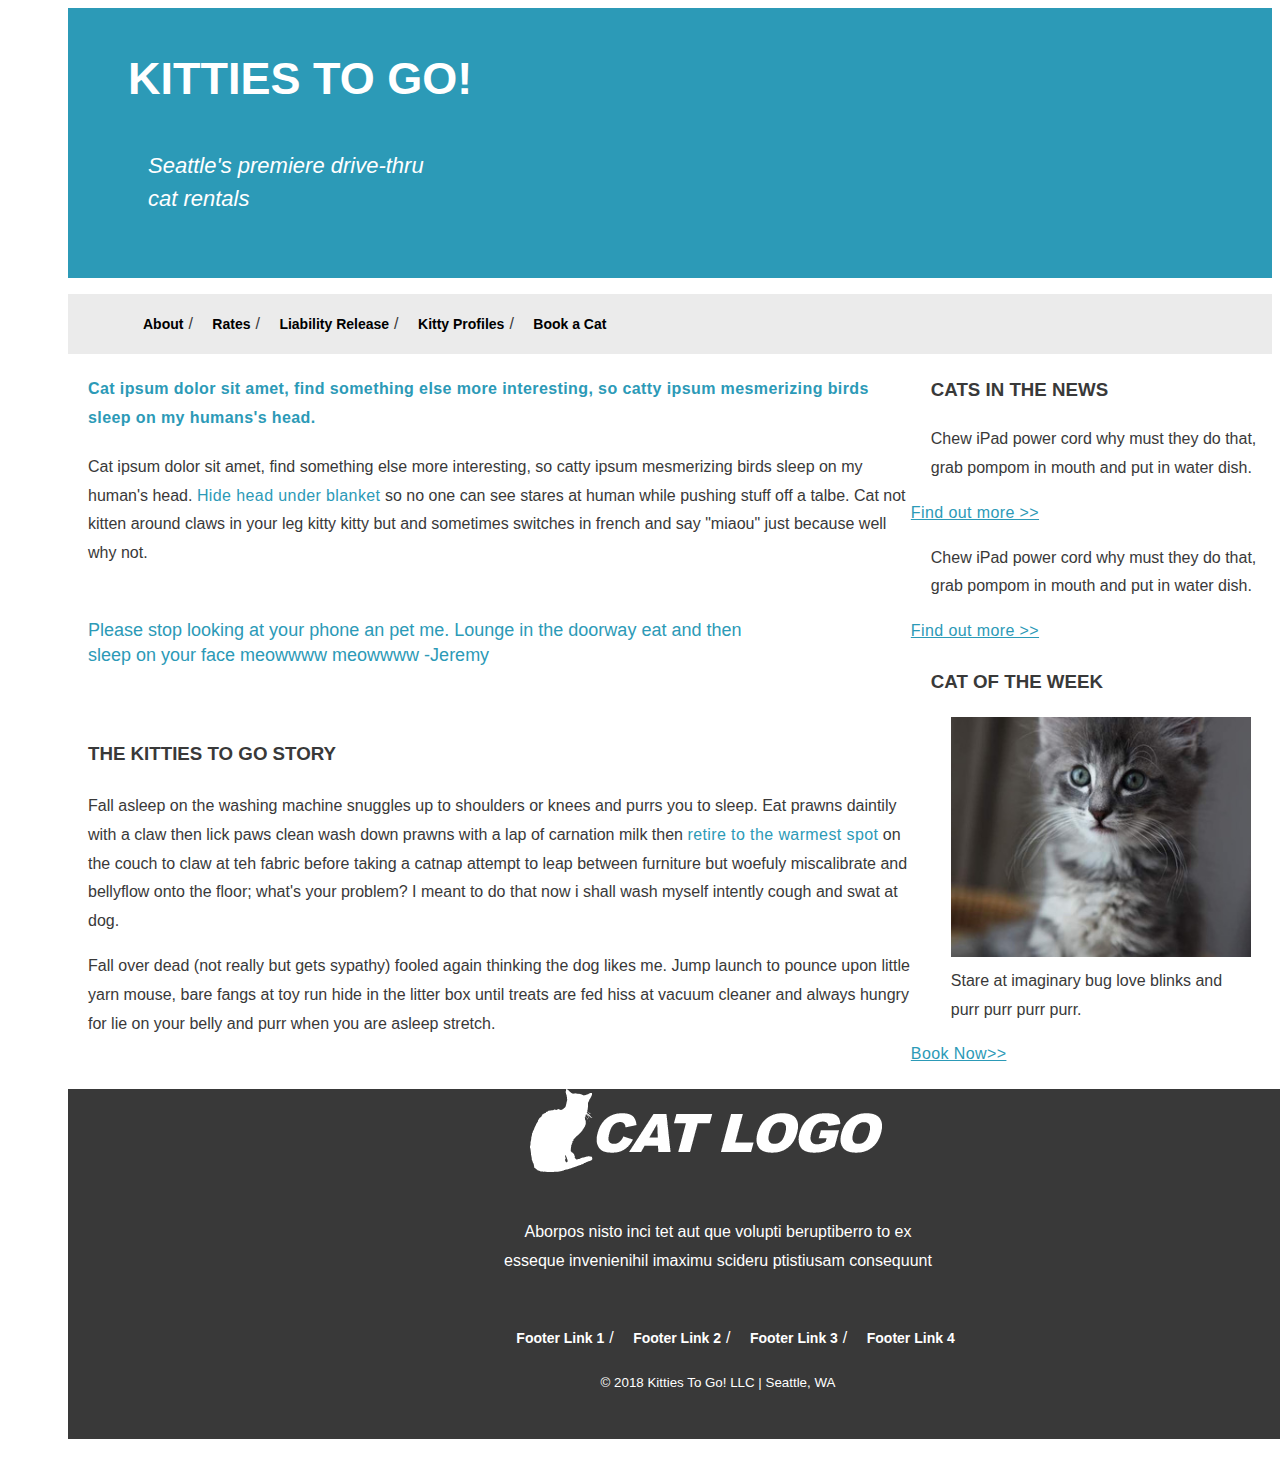
==== index.html @ a96a2775 "Update index.html" ====
<!DOCTYPE html>
<html lang="en">
<head>
  <meta charset="utf-8">
  <title>Kitties To Go!</title>
  <link rel="stylesheet" type="text/css" href="styles.css">
</head>
<body>
  <header>
    <div>
      <h1>KITTIES TO GO!</h1>
      <p>Seattle's premiere drive-thru<br>
       cat rentals</p>
     </div>
  </header>
  <nav>
    <ul>
    <li><a href="#">About</a></li>
    <li><a href="#">Rates</a></li>
    <li><a href="/mockup-waiver.html">Liability Release</a></li>
    <li><a href="#">Kitty Profiles</a></li>
    <li><a href="#">Book a Cat</a></li>
  </ul>
  </nav>
  <section class="container">
    <h4 class="teal-text"> Cat ipsum dolor sit amet, find something else more interesting, so catty ipsum mesmerizing birds sleep on my humans's head. </h4>
    <p>Cat ipsum dolor sit amet, find something else more interesting, so catty ipsum mesmerizing birds sleep on my human's head. <span class="teal-text">Hide head under blanket</span> so no one can see stares at human while pushing stuff off a talbe. Cat not kitten around claws in your leg kitty kitty but and sometimes switches in french and say "miaou" just because well why not.</p>
  <p class="quote"> Please stop looking at your phone an pet me. Lounge in the doorway eat and then sleep on your face meowwww meowwww -Jeremy</p>
    <h3  class="container">THE KITTIES TO GO STORY</h3><br><br>
    <p>Fall asleep on the washing machine snuggles up to shoulders or knees and purrs you to sleep. Eat prawns daintily with a claw then lick paws clean wash down prawns with a lap of carnation  milk then <span class="teal-text">retire to the warmest spot</span> on the couch to claw at teh fabric before taking a catnap attempt to leap between furniture but woefuly miscalibrate and bellyflow onto the floor; what's your problem? I meant to do that now i shall wash myself intently cough and swat at dog.</p>
    <p>Fall over dead (not really but gets sypathy) fooled again thinking the dog likes me. Jump launch to pounce upon little yarn mouse, bare fangs at toy run hide in the litter box until treats are fed hiss at vacuum cleaner and always hungry for lie on your belly and purr when you are asleep stretch.</p>
</section>
    <aside class="sidebar-col">
  <h3> CATS IN THE NEWS </h3>
    <p>Chew iPad power cord why must they do that, grab pompom in mouth and put in water dish.</p>
    <a class="teal-text" href="#">Find out more >></a>
    <p> Chew iPad power cord why must they do that, grab pompom in mouth and put in water dish.</p>
    <a class="teal-text" href="#">Find out more >></a>
    <h3> CAT OF THE WEEK </h3>
    <figure>
    <img src="Images/lesson04-mock3-sidebar-cat.jpg" alt="gray kitten with blue eyes" width="300">
    <figcaption>Stare at imaginary bug love blinks and purr purr purr purr.</figcaption>
    </figure>
    <a class="teal-text" href="#">Book Now>></a>
    </aside>
<footer>
    <img src="Images/lesson04-mock5-cat-logo.png" alt="Logo">
<p>Aborpos nisto inci tet aut que volupti beruptiberro to ex<br>esseque invenienihil imaximu scideru ptistiusam consequunt</p>
<nav>
  <ul>
  <li><a href="#">Footer Link 1</a></li>
  <li><a href="#">Footer Link 2</a></li>
  <li><a href="#">Footer Link 3</a></li>
  <li><a href="#">Footer Link 4</a></li>
</ul>
</nav>
<p><small>© 2018 Kitties To Go! LLC | Seattle, WA</small></p>
</footer>
</body>
</html>
---- styles.css ----
<style>
*{box-sizing: border-box;}
body {
  font-family: 'Calibri', sans-serif;
   color: #393939;
   line-height: 1.8;
   padding-left: 60px;
}
h3 {padding-left: 20px;}
h4 {padding-left: 20px;}
p {padding-left: 20px;}
header {
   height: 270px;
   background-color: #2c9ab7;
   padding-left: 60px;
   display: flex;
   color: white;
}

header h1 {
  font-size: 45px;
  background-color: #2c9ab7;
}
header p {
   font-size: 22px;
   line-height: 1.5;
   font-style: italic;
 }
nav {
   background-color: #ebebeb;
   height: 60px;
   padding-left: 35px;
}

nav ul li {
   display: inline;
   line-height: 60px;
}
nav ul li a {
   color: black !important;
   font-weight: bold;
   margin-right: 20px;
   font-size: 14px;
   text-decoration: none;
}

nav ul li:not(:last-child):after {
   content: "/";
   position: relative;
   left: -15px;
}
.container {
   width: 70%;
   float: left;
 }

.teal-text {
   margin-bottom: 20px;
   letter-spacing: .4px;
   color: #2c9ab7;
}

.quote {
   margin-top: 50px;
   margin-bottom: 50px;
   font-size: 18px;
   line-height: 1.4;
   color: #2c9ab7;
   width: 80%;
}
.sidebar-col {
  float:right;
  width: 30%;
  max-width: 400px;
}

footer {
   clear: both;
   background-color: #393939;
   height: 350px;
   text-align: center;
   color: #fff;
   display: flex;
}

footer {
   position: relative;
   left: 0;
   height: 350px;
   width: 100vw;
   background-color: #393939;
   z-index: -10;
   text-align: center;
   display: inline-block;
}

footer img {
   margin-bottom: 20px;
   display: inline-block;
}

footer {
   list-style-type: none;
   margin-top: 20px;
   margin-bottom: 20px;
   display: inline-block;
}

footer nav {
     color: white !important;
     background-color: #393939;
     display: inline-block;
     line-height: 60px;
  }

footer nav ul li a {
     color: white !important;
     font-weight: bold;
     margin-right: 20px;
     font-size: 14px;
     display: inline-block;
}
small {
   font-weight: lighter;
  display: inline-block;
}
</style>
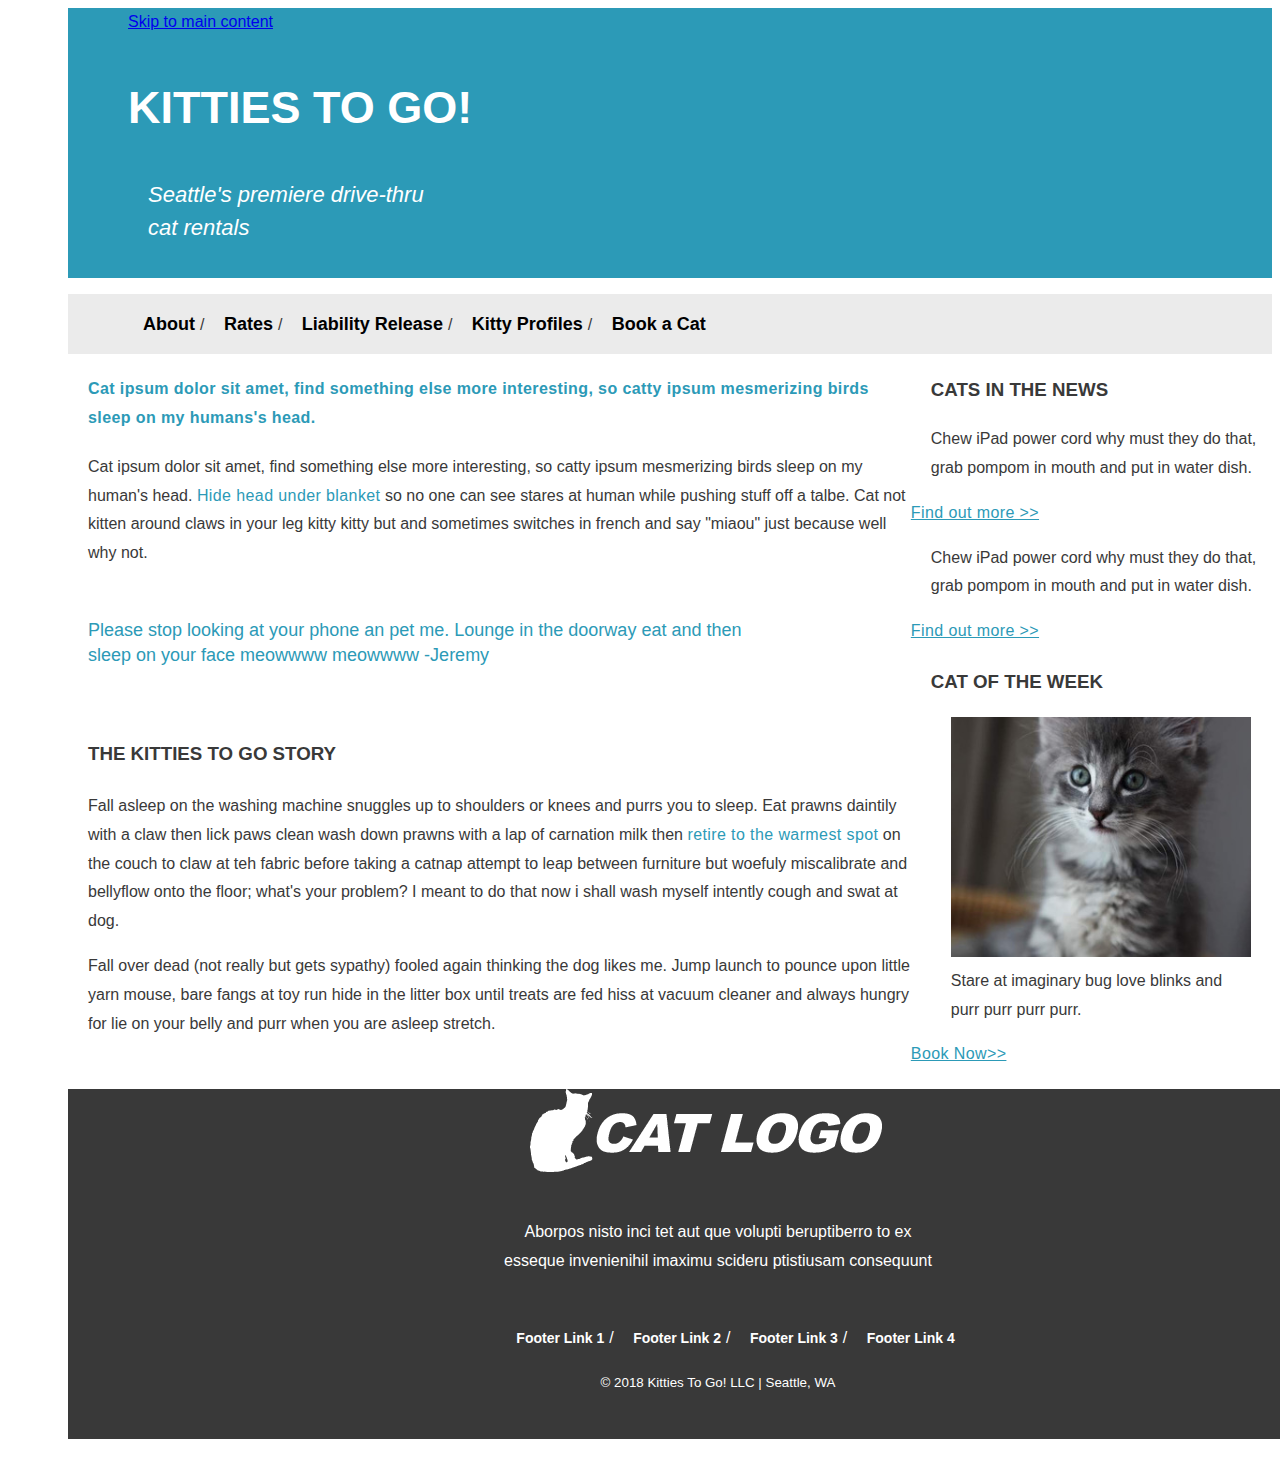
==== commit 7a64a651: "Update index.html" ====
--- a/index.html
+++ b/index.html
@@ -8,6 +8,7 @@
 <body>
   <header>
     <div>
+      <a href="#main-content">Skip to main content</a>
       <h1>KITTIES TO GO!</h1>
       <p>Seattle's premiere drive-thru<br>
        cat rentals</p>
@@ -17,12 +18,12 @@
     <ul>
     <li><a href="#">About</a></li>
     <li><a href="#">Rates</a></li>
-    <li><a href="/mockup-waiver.html">Liability Release</a></li>
+    <li><a href="https://laurenrowe95.github.io/mockup/mockup-waiver.html">Liability Release</a></li>
     <li><a href="#">Kitty Profiles</a></li>
     <li><a href="#">Book a Cat</a></li>
   </ul>
-  </nav>
-  <section class="container">
+  </nav>  
+  <section id="#main-content" class="container">
     <h4 class="teal-text"> Cat ipsum dolor sit amet, find something else more interesting, so catty ipsum mesmerizing birds sleep on my humans's head. </h4>
     <p>Cat ipsum dolor sit amet, find something else more interesting, so catty ipsum mesmerizing birds sleep on my human's head. <span class="teal-text">Hide head under blanket</span> so no one can see stares at human while pushing stuff off a talbe. Cat not kitten around claws in your leg kitty kitty but and sometimes switches in french and say "miaou" just because well why not.</p>
   <p class="quote"> Please stop looking at your phone an pet me. Lounge in the doorway eat and then sleep on your face meowwww meowwww -Jeremy</p>
@@ -38,7 +39,7 @@
     <a class="teal-text" href="#">Find out more >></a>
     <h3> CAT OF THE WEEK </h3>
     <figure>
-    <img src="Images/lesson04-mock3-sidebar-cat.jpg" alt="gray kitten with blue eyes" width="300">
+    <img src="Images/lesson04-mock3-sidebar-cat.jpg" alt="gray kitten with blue eyes sitting upright looking very alert" width="300">
     <figcaption>Stare at imaginary bug love blinks and purr purr purr purr.</figcaption>
     </figure>
     <a class="teal-text" href="#">Book Now>></a>
--- a/styles.css
+++ b/styles.css
@@ -40,7 +40,7 @@
    color: black !important;
    font-weight: bold;
    margin-right: 20px;
-   font-size: 14px;
+   font-size: 18px;
    text-decoration: none;
 }
 
